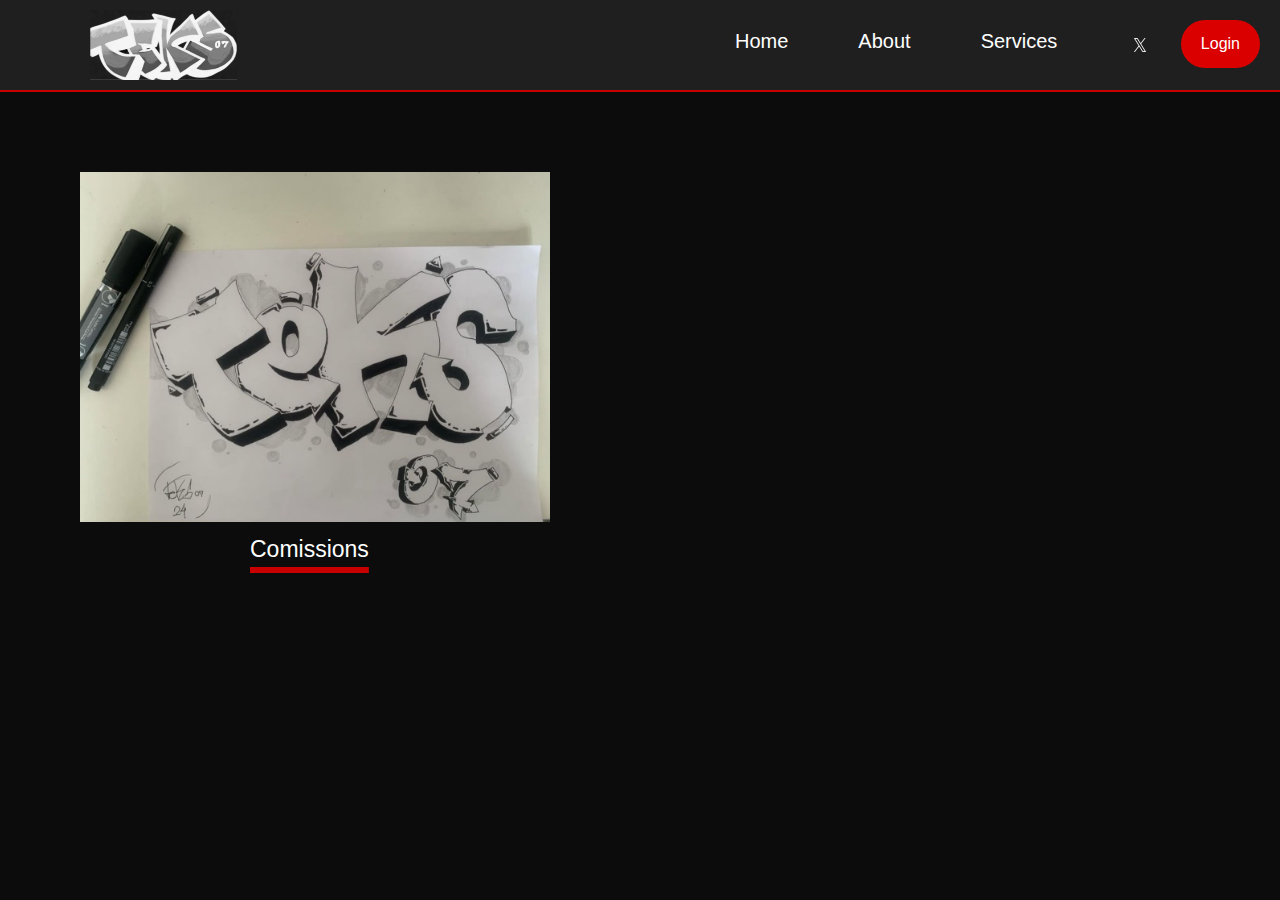
==== index.html @ 374060d5 "primeiro commit" ====
<!DOCTYPE html>
<html lang="br">
<head>
    <meta charset="UTF-8">
    <meta name="viewport" content="width=device-width, initial-scale=1.0">
    <link rel="stylesheet" href="css/index.css">
    <title>Document</title>
</head>
<body>
        <header>
        <nav class="menu">
            <!-- Logo da loja -->
            <img src="imagens/logo-teste.jpg" alt="Logo do site" class="logo">
            
            <!-- Menu de navegação -->
            <ul>
                <li><a href="index.html">Home</a></li>
                <li><a href="about.html">About</a></li>
                <li><a href="services.html">Services</a></li>
            </ul>
            
            <!-- Botões de login e carrinho -->
            <a href="login.php"><button class="login-button">Login</button></a>
            <a href="https://x.com/lougonn_"><button class="cart-button"><img src="imagens/logo-x.png" alt="twitter"></button></a>
        </nav>
    </header>
    <img src="imagens/home services.jpg" alt="Home services" class="imagem">
    <div class="info">    
        <p>Comissions</p>
</body>
</html>
---- css/index.css ----
/* Reset básico */
* {
    margin: 0;
    padding: 0;
    box-sizing: border-box;
}

/* BACKGROUND */
body {
    background: #0c0c0c; /* Cor de fundo padrão */
    overflow-x: hidden; /* Impede a barra de rolagem horizontal */
}
.imagem {
    height: 350px;
    width: 550px;
    padding-left: 80px;
    margin-top: 80px;
    
}
/* Estilizando a logo */
.logo {
    width: 110; /* Dimensão da logo */
    height: 70px; /* Mantém proporção circular */
    
    object-fit: cover; /* Garante que a imagem se ajuste ao contorno */
    margin: 0 90px; /* Espaçamento entre logo e menu */
    float: left; /* Faz com que a logo fique à esquerda do menu */
}

/*MENU*/

.menu {
    width: 100%;
    background-color: #1f1f1f;
    padding: 10px 0;
    overflow: hidden;
    position: relative;
    border-bottom: 2px solid rgb(200, 0, 0); /* Linha branca fixa */
}

.menu ul {
    list-style-type: none;
    display: flex;
    margin: 0 700px; /* Espaçamento entre logo e menu */
    padding: 0; /* Remove o padding */
}

.menu ul li {
    padding: 10px 15px; /* Ajuste o padding conforme necessário */
}

.menu ul li a {
    display: block;
    padding: 10px 20px;
    text-decoration: none;
    color: #ffffff; /* Cor do texto */
    font-size: 20px;
    transition: background-color 0.3s ease, color 0.3s ease;
    font-family: 'Lucida Sans', sans-serif;
}

/* Animação de mudança de cor */


.menu ul li a:hover {
    background-color: rgb(32, 32, 32); /* Cor de fundo no hover */
    color: rgb(255, 255, 255); /* Cor do texto no hover */
    text-shadow: 0 0 5px rgba(255, 0, 0, 0.336), 0 0 10px rgb(255, 0, 0, 0.336), 0 0 15px rgb(255, 0, 0, 0.336); /* Sombra de texto RGB */
}


/* Botão de Login */
.login-button {
    background-color: #da0000;
    color: #ffffff;
    border: none;
    padding: 15px 20px;
    border-radius: 105px;
    cursor: pointer;
    font-size: 16px;
    position: absolute;
    right: 20px; /* Espaçamento ajustado para o botão de login */
    top: 20px; /* Mantém o espaçamento no topo */
}

.login-button:hover {
    background-color: #850000;
}

/* Botão de Carrinho */
.cart-button {
    background-color: transparent; /* Fundo transparente */
    border: none;
    padding: 10px;
    cursor: pointer;
    position: absolute;
    right: 110px; /* Espaçamento ajustado para o botão de carrinho */
    top: 20px;
}

.cart-button img {
    width: 40px; /* Tamanho do ícone do carrinho */
    height: 30px; /* Tamanho do ícone do carrinho */
}

.cart-button:hover img {
    filter: brightness(0.8); /* Efeito de escurecimento ao passar o mouse */
}

.info {
    color:#ffffff;
    font-family:sans-serif;
    padding-left: 250px;
    margin-top: 10px;
    font-size: 23px;
    text-decoration: underline;
    text-decoration-color: rgb(200, 0, 0);
    text-decoration-thickness: 6px;
    text-underline-offset: 10px;
}
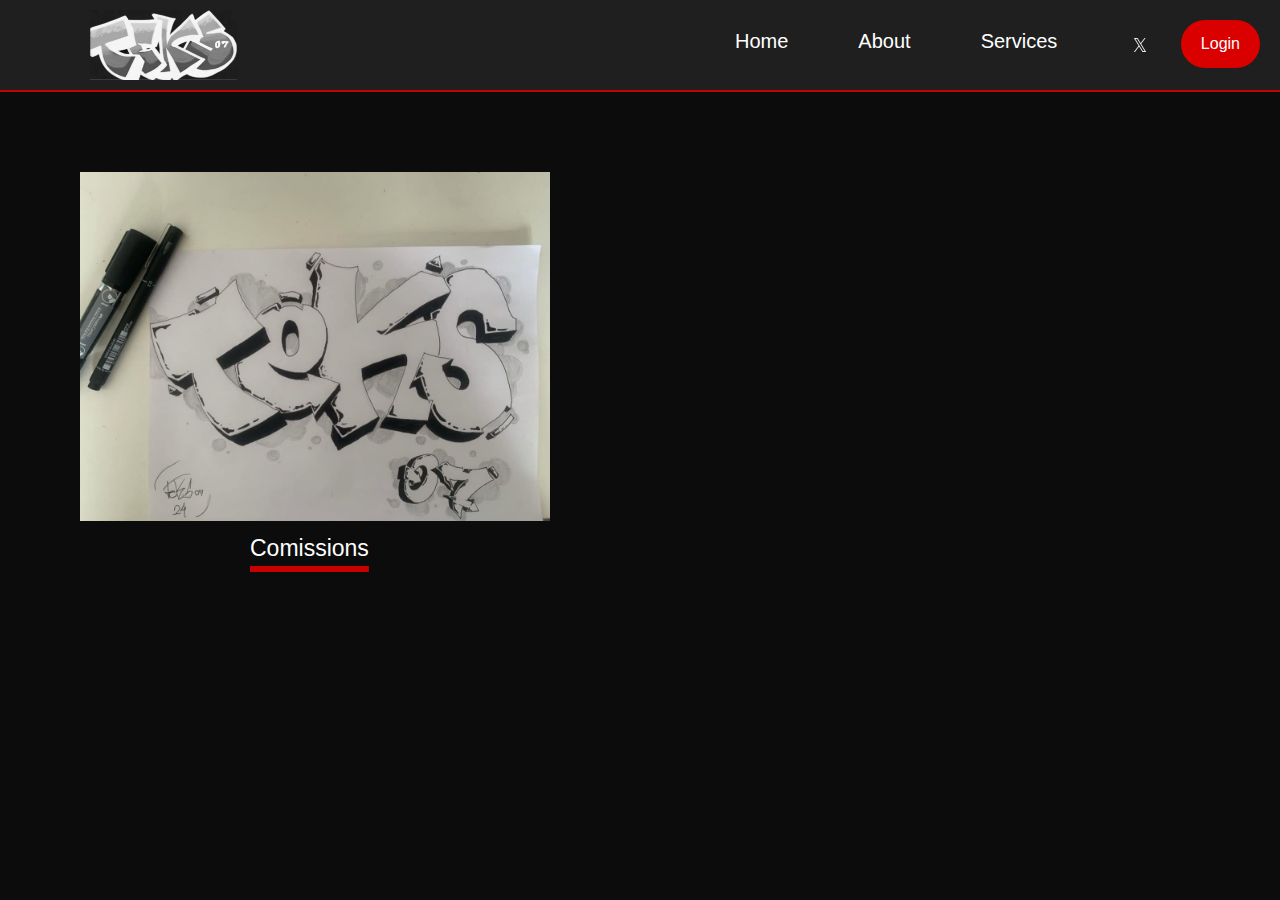
==== commit b8216d94: "testando imagem" ====
--- a/index.html
+++ b/index.html
@@ -24,7 +24,9 @@
             <a href="https://x.com/lougonn_"><button class="cart-button"><img src="imagens/logo-x.png" alt="twitter"></button></a>
         </nav>
     </header>
-    <img src="imagens/home services.jpg" alt="Home services" class="imagem">
+    <div class="container">
+        <img src="imagens/home services.jpg" alt="Home services" class="imagem">
+    </div>
     <div class="info">    
         <p>Comissions</p>
 </body>
--- a/css/index.css
+++ b/css/index.css
@@ -11,8 +11,6 @@
     overflow-x: hidden; /* Impede a barra de rolagem horizontal */
 }
 .imagem {
-    height: 350px;
-    width: 550px;
     padding-left: 80px;
     margin-top: 80px;
     
@@ -118,3 +116,9 @@
     text-decoration-thickness: 6px;
     text-underline-offset: 10px;
 }
+.container img {
+    max-width:550px;
+    max-height:600px;
+    width: auto;
+    height: auto;
+}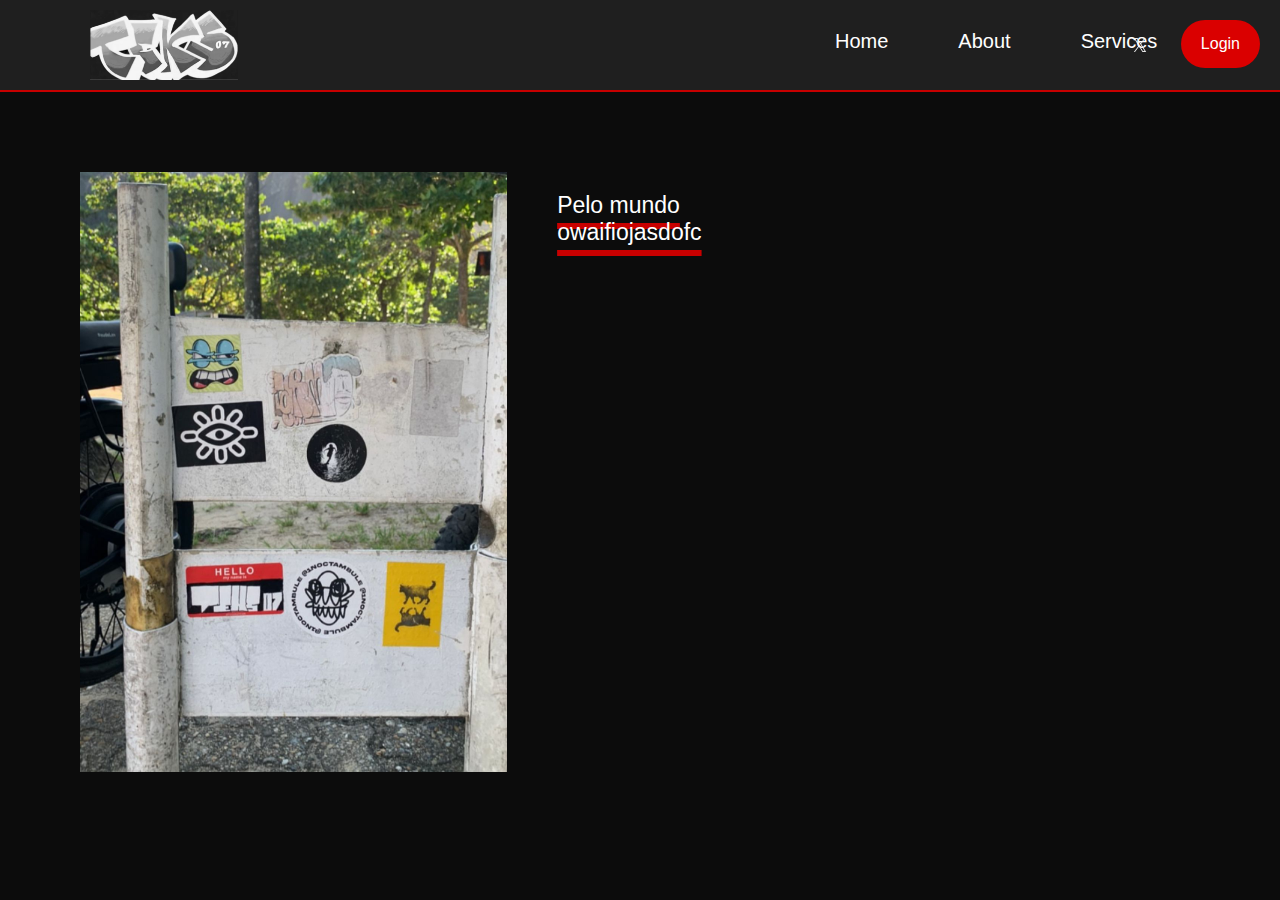
==== commit 9d648d07: "tentando alinhar texto" ====
--- a/index.html
+++ b/index.html
@@ -4,7 +4,7 @@
     <meta charset="UTF-8">
     <meta name="viewport" content="width=device-width, initial-scale=1.0">
     <link rel="stylesheet" href="css/index.css">
-    <title>Document</title>
+    <title>teks07</title>
 </head>
 <body>
         <header>
@@ -25,9 +25,16 @@
         </nav>
     </header>
     <div class="container">
-        <img src="imagens/home services.jpg" alt="Home services" class="imagem">
+        <img src="imagens/sticker.jpg" alt="shadow" class="imagem">
+        
     </div>
-    <div class="info">    
-        <p>Comissions</p>
+    <div class="info">
+        <p>Pelo mundo</p>
+        <div class="texto">
+            <p>owaifiojasdofc</p>
+        </div>
+    </div>
+  </div>
 </body>
+
 </html>--- a/css/index.css
+++ b/css/index.css
@@ -10,11 +10,7 @@
     background: #0c0c0c; /* Cor de fundo padrão */
     overflow-x: hidden; /* Impede a barra de rolagem horizontal */
 }
-.imagem {
-    padding-left: 80px;
-    margin-top: 80px;
-    
-}
+
 /* Estilizando a logo */
 .logo {
     width: 110; /* Dimensão da logo */
@@ -39,7 +35,7 @@
 .menu ul {
     list-style-type: none;
     display: flex;
-    margin: 0 700px; /* Espaçamento entre logo e menu */
+    margin: 0 800px; /* Espaçamento entre logo e menu */
     padding: 0; /* Remove o padding */
 }
 
@@ -102,14 +98,16 @@
 }
 
 .cart-button:hover img {
-    filter: brightness(0.8); /* Efeito de escurecimento ao passar o mouse */
+    filter: brightness(1.5); /* Efeito de escurecimento ao passar o mouse */
 }
 
 .info {
+   
+    display: inline-block;
     color:#ffffff;
-    font-family:sans-serif;
-    padding-left: 250px;
-    margin-top: 10px;
+    font-family: sans-serif;
+    margin-left: 50px;
+    margin-top: 100px;
     font-size: 23px;
     text-decoration: underline;
     text-decoration-color: rgb(200, 0, 0);
@@ -117,8 +115,12 @@
     text-underline-offset: 10px;
 }
 .container img {
+    display: grid;
     max-width:550px;
     max-height:600px;
     width: auto;
     height: auto;
-}+    padding-left: 80px;
+    margin-top: 80px;
+    float: left;
+}
